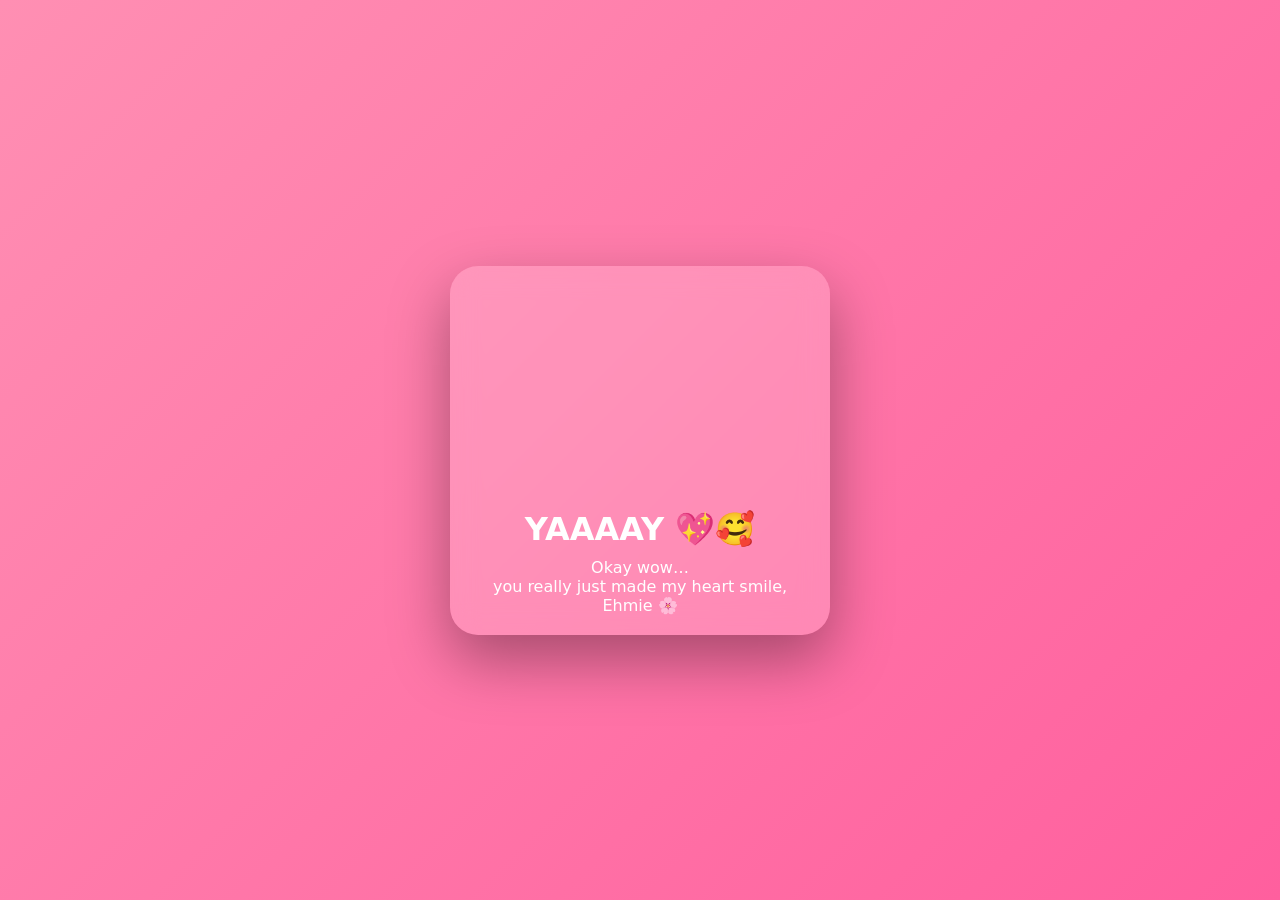
==== yay.html @ c3b21bd7 "Add files via upload" ====
<!DOCTYPE html>
<html lang="en">
<head>
  <meta charset="UTF-8">
  <meta name="viewport" content="width=device-width, initial-scale=1.0">
  <title>YAAAAY 💖</title>
  <link rel="stylesheet" href="style.css">
</head>
<body>

  <div class="card yay">

    <video class="card-video" autoplay muted loop playsinline>
      <source src="assets/video-yay.mp4" type="video/mp4">
    </video>

    <div class="content">
      <h1>YAAAAY 💖🥰</h1>
      <p>
        Okay wow…<br>
        you really just made my heart smile, Ehmie 🌸
      </p>
    </div>

  </div>

  <div id="hearts"></div>

</body>
</html>
---- style.css ----
* {
  margin: 0;
  padding: 0;
  box-sizing: border-box;
  font-family: system-ui, -apple-system, sans-serif;
}

body {
  height: 100vh;
  background: linear-gradient(135deg, #ff8fb3, #ff5f9e);
  display: flex;
  align-items: center;
  justify-content: center;
  overflow: hidden;
  color: #fff;
}

.card {
  width: 92%;
  max-width: 380px;
  background: rgba(255,255,255,0.18);
  backdrop-filter: blur(14px);
  border-radius: 28px;
  box-shadow: 0 25px 60px rgba(0,0,0,0.35);
  overflow: hidden;
  animation: fadeUp 1s ease;
}

.card.yay {
  animation: popIn 0.9s ease;
}

.card-video {
  width: 100%;
  height: 220px;
  object-fit: cover;
}

.content {
  padding: 20px;
  text-align: center;
}

.love-text {
  font-size: 0.95rem;
  line-height: 1.5;
  opacity: 0.95;
  margin-bottom: 14px;
}

h2 {
  font-size: 1.35rem;
  margin-bottom: 18px;
}

h1 {
  font-size: 2rem;
  margin-bottom: 10px;
}

.buttons {
  display: flex;
  justify-content: center;
  gap: 14px;
  position: relative;
}

button {
  border: none;
  border-radius: 999px;
  padding: 12px 22px;
  font-size: 1rem;
  cursor: pointer;
  transition: transform 0.25s ease;
}

#yesBtn {
  background: linear-gradient(135deg, #ff4d8d, #ff85b3);
  color: white;
  box-shadow: 0 0 25px rgba(255,77,141,0.6);
  animation: pulse 1.4s infinite;
}

#noBtn {
  background: rgba(255,255,255,0.9);
  color: #333;
  position: relative;
}

@keyframes pulse {
  0% { transform: scale(1); }
  50% { transform: scale(1.08); }
  100% { transform: scale(1); }
}

@keyframes fadeUp {
  from { opacity: 0; transform: translateY(20px); }
  to { opacity: 1; transform: translateY(0); }
}

@keyframes popIn {
  0% { transform: scale(0.7); opacity: 0; }
  100% { transform: scale(1); opacity: 1; }
}

/* Floating hearts */
#hearts span {
  position: fixed;
  bottom: -20px;
  font-size: 18px;
  animation: floatUp 5s linear infinite;
}

@keyframes floatUp {
  from { transform: translateY(0); opacity: 1; }
  to { transform: translateY(-110vh); opacity: 0; }
}
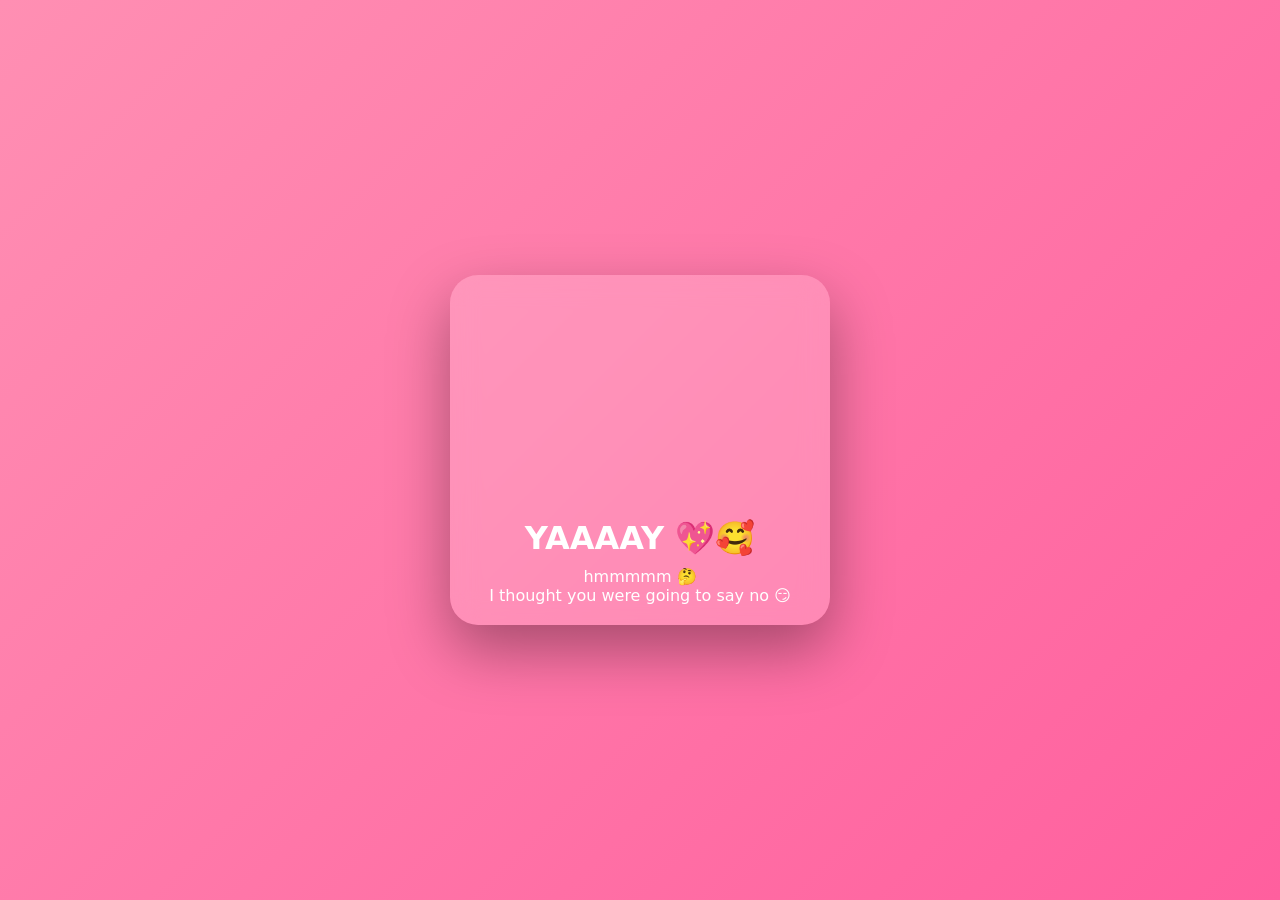
==== commit 8c615f90: "Update text in yay.html for improved expression" ====
--- a/yay.html
+++ b/yay.html
@@ -17,8 +17,9 @@
     <div class="content">
       <h1>YAAAAY 💖🥰</h1>
       <p>
-        Okay wow…<br>
-        you really just made my heart smile, Ehmie 🌸
+        hmmmmm 🤔<br>
+        I thought you were going to say no 😏
+      
       </p>
     </div>
 
@@ -27,4 +28,4 @@
   <div id="hearts"></div>
 
 </body>
-</html>+</html>
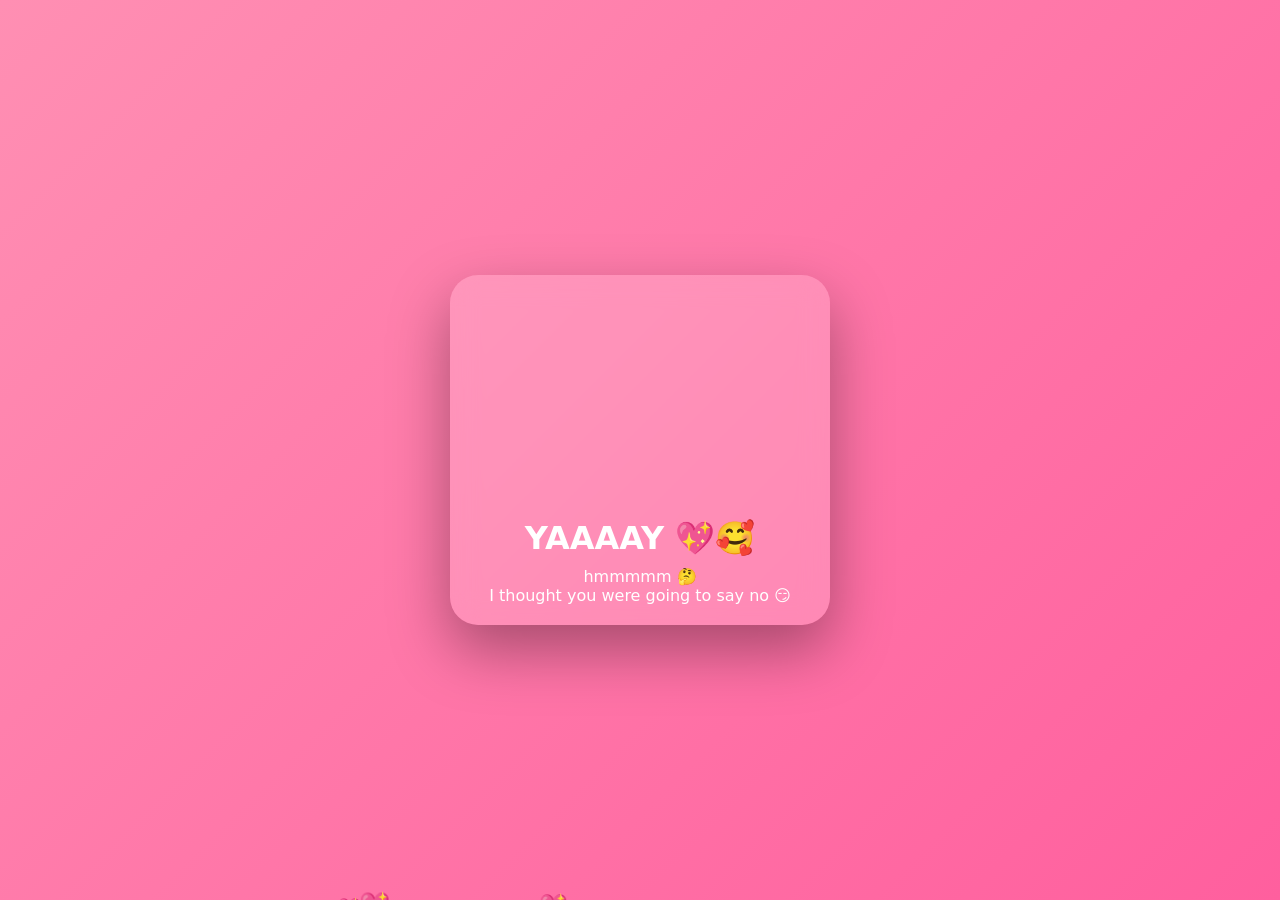
==== commit f122bbbf: "Add audio and heart animation to yay.html" ====
--- a/yay.html
+++ b/yay.html
@@ -19,7 +19,6 @@
       <p>
         hmmmmm 🤔<br>
         I thought you were going to say no 😏
-      
       </p>
     </div>
 
@@ -27,5 +26,32 @@
 
   <div id="hearts"></div>
 
+  <!-- Play cheer sound on this page (background). -->
+  <audio id="cheerSound" src="assets/sound-cheer.mp3" preload="auto"></audio>
+
+  <script>
+    // Try to play the cheer sound when the page loads.
+    // The navigation stems from a user click, so browsers should allow playback.
+    window.addEventListener('DOMContentLoaded', () => {
+      const cheer = document.getElementById('cheerSound');
+      if (cheer) {
+        cheer.loop = true;
+        cheer.play().catch(() => {
+          // ignore errors (autoplay restrictions); sound already played on index when YES was clicked
+        });
+      }
+
+      // Recreate the floating hearts from script.js so yay page also has them
+      setInterval(() => {
+        const heart = document.createElement("span");
+        heart.textContent = "💖";
+        heart.style.left = Math.random() * 100 + "vw";
+        heart.style.fontSize = Math.random() * 10 + 16 + "px";
+        document.getElementById("hearts").appendChild(heart);
+
+        setTimeout(() => heart.remove(), 5000);
+      }, 600);
+    });
+  </script>
 </body>
 </html>
